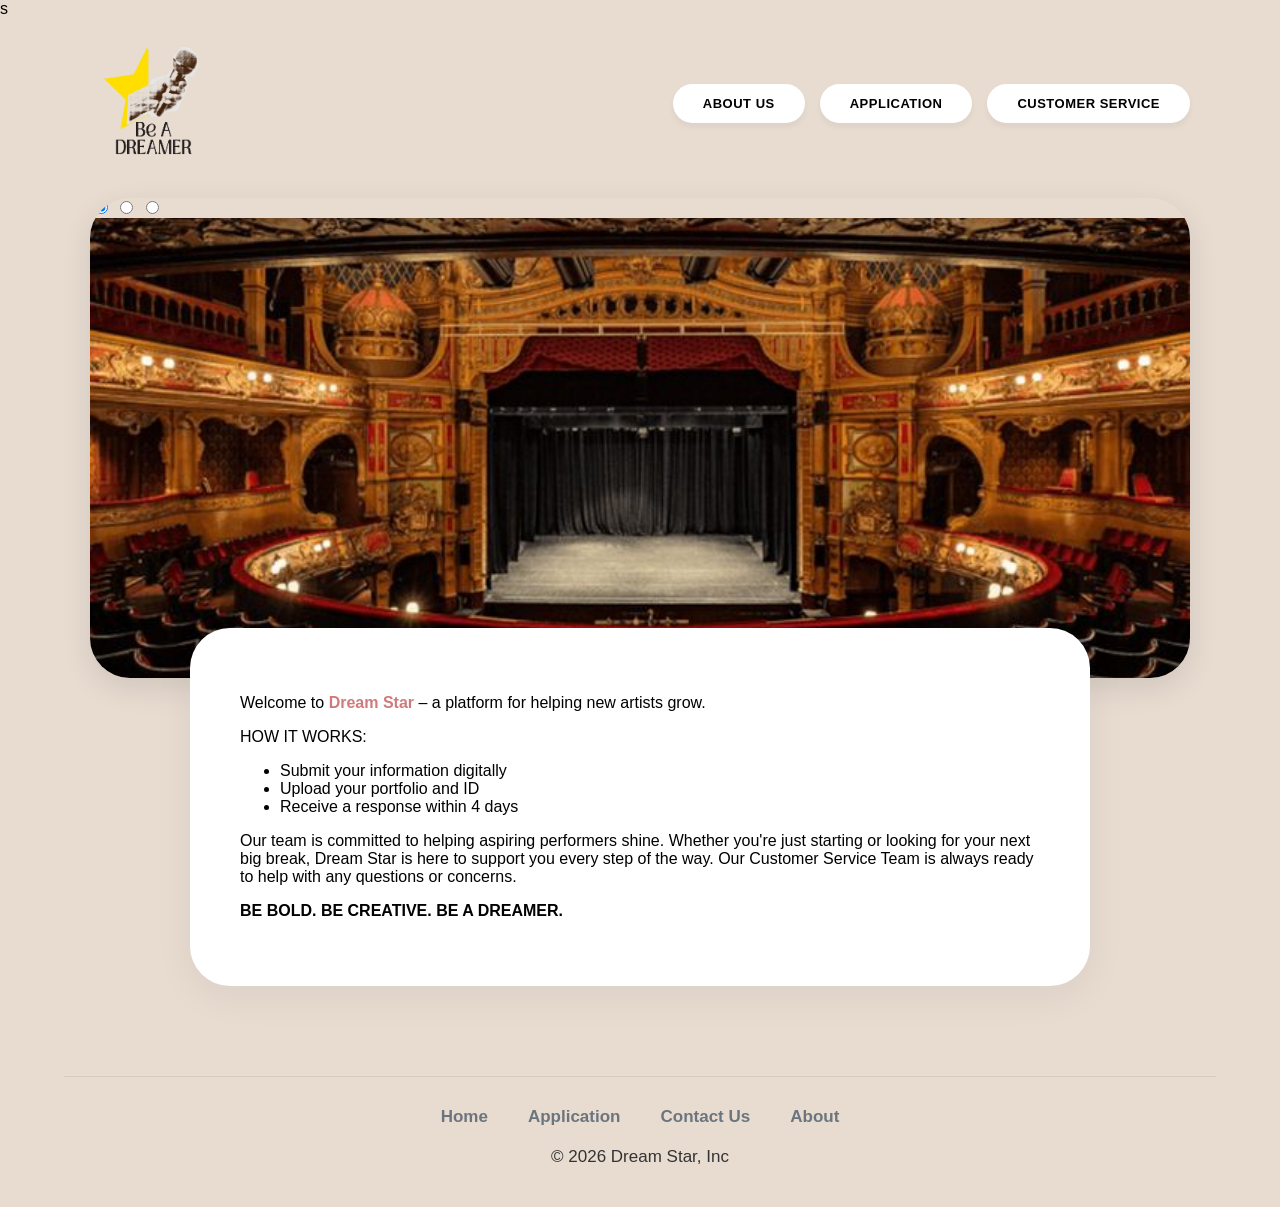
==== index.html @ d8e5b059 "Update index.html" ====
s<!DOCTYPE html>
<html lang="en">
<head>
    <meta charset="UTF-8">
    <meta name="viewport" content="width=device-width, initial-scale=1.0">
    <title>Dream Star - Home</title>
    <link rel="stylesheet" href="style.css">
</head>
<body>

    <nav>
        <a href="index.html"><img src="Images/Logo-removebg-preview.png" class="nav-logo" alt="Dream Star Logo"></a>
        <div class="nav-links">
            <a href="index.html" class="nav-btn">ABOUT US</a>
            <a href="Page 2 index.html" class="nav-btn">APPLICATION</a>
            <a href="Page 3 index.html" class="nav-btn">CUSTOMER SERVICE</a>
        </div>
    </nav>

    <div class="carousel-container">
        <input type="radio" name="slider" id="i1" checked>
        <input type="radio" name="slider" id="i2">
        <input type="radio" name="slider" id="i3">

        <div class="slides">
            <div class="slide"><img src="Images/download (2).jpg" alt=-first pic></div>
            <div class="slide"><img src="ForTheatreGeeksEverywhere.jpg" alt=second pic></div>
            <div class="slide"><img src="JelenaJovicicasDonnaSheridan_MusicalMamma….jpg" alt=third pic></div>
        </div>

        <div class="dots">
            <label for="i1" class="dot d1"></label>
            <label for="i2" class="dot d2"></label>
            <label for="i3" class="dot d3"></label>
        </div>
    </div>

    <div class="container">
        <div class="main-content-box">
            <p>Welcome to <span class="highlight">Dream Star</span> – a platform for helping new artists grow.</p>
            <p class="how-it-works">HOW IT WORKS:</p>
            <ul>
                <li>Submit your information digitally</li>
                <li>Upload your portfolio and ID</li>
                <li>Receive a response within 4 days</li>
            </ul>
                 <p>Our team is committed to helping aspiring performers shine. Whether you're just starting or looking for your next big break, Dream Star is here to support you every step of the way.
Our Customer Service Team is always ready to help with any questions or concerns.</p>
            <p><b>BE BOLD. BE CREATIVE. BE A DREAMER.</b></p>
        </div>
    </div>

    <footer>
        <div class="footer-line"></div>
        <ul class="footer-links">
            <li><a href="index.html">Home</a></li>
            <li><a href="apply.html">Application</a></li>
            <li><a href="contact.html">Contact Us</a></li>
            <li><a href="index.html">About</a></li>
        </ul>
        <p class="copyright">© 2026 Dream Star, Inc</p>
    </footer>

</body>

</html>
---- style.css ----
:root {
    --bg-color: #e8dcd1;
    --accent: #cf7b7b;
    --white: #ffffff;
    --dark: #222222;
    --grey-text: #6c757d;
}

body {
    background-color: var(--bg-color);
    font-family: 'Open Sans', sans-serif;
    margin: 0;
    padding: 0;
    overflow-x: hidden;
}

nav {
    display: flex;
    justify-content: space-between;
    align-items: center;
    max-width: 1100px;
    margin: 0 auto;
    padding: 25px 20px;
}

.nav-logo {
    height: 120px;
    width: auto;
    display: block;
}

.nav-links {
    display: flex;
    gap: 15px;
}

.nav-btn {
    text-decoration: none;
    color: #000;
    background: var(--white);
    padding: 12px 30px;
    border-radius: 50px;
    font-weight: 700;
    font-size: 13px;
    letter-spacing: 0.5px;
    box-shadow: 0 4px 6px rgba(0,0,0,0.05);
    transition: 0.3s ease;
}

.nav-btn:hover {
    background: var(--accent);
    color: white;
    transform: translateY(-2px);
}

.carousel-container {
    width: 90%;
    max-width: 1100px;
    margin: 10px auto;
    position: relative;
    border-radius: 40px;
    overflow: hidden;
    height: 480px;
    box-shadow: 0 10px 30px rgba(0,0,0,0.1);
}

.slides {
    display: flex;
    width: 300%; 
    height: 100%;
    transition: transform 0.8s cubic-bezier(0.77, 0, 0.175, 1);
}

.slide {
    width: 33.333%;
    height: 100%;
}

.slide img {
    width: 100%;
    height: 100%;
    object-fit: cover;
}


#i1:checked ~ .slides { transform: translateX(0); }
#i2:checked ~ .slides { transform: translateX(-33.333%); }
#i3:checked ~ .slides { transform: translateX(-66.666%); }


.container {
    max-width: 1100px;
    margin: 0 auto;
    padding: 0 20px;
}

.main-content-box {
    background: var(--white);
    padding: 50px;
    border-radius: 40px;
    margin: -60px auto 40px; 
    width: 85%;
    max-width: 900px;
    position: relative;
    z-index: 10;
    box-shadow: 0 10px 40px rgba(0,0,0,0.06);
    box-sizing: border-box;
}

.highlight {
    color: var(--accent);
    font-weight: bold;
}

.form-group {
    margin-bottom: 25px;
}

label {
    display: block;
    font-weight: 700;
    margin-bottom: 10px;
    font-size: 14px;
    color: var(--dark);
}

input[type="text"],
input[type="email"],
input[type="number"],
select,
textarea {
    width: 100%;
    padding: 16px;
    border-radius: 18px;
    border: 1px solid #e0e0e0;
    font-size: 16px;
    background: #fafafa;
    box-sizing: border-box;
    transition: 0.3s;
}

input:focus, select:focus, textarea:focus {
    outline: none;
    border-color: var(--accent);
    background: #fff;
}

.upload-area {
    border: 2px dashed #d1d1d1;
    padding: 30px;
    border-radius: 20px;
    text-align: center;
    background: #fdfdfd;
    cursor: pointer;
    transition: 0.3s;
}

.upload-area:hover {
    border-color: var(--accent);
    background: #fffafa;
}

.submit-btn {
    background: var(--dark);
    color: white;
    border: none;
    border-radius: 50px;
    padding: 20px;
    width: 100%;
    font-weight: 800;
    font-size: 15px;
    cursor: pointer;
    letter-spacing: 1px;
    transition: 0.3s;
}

.submit-btn:hover {
    background: #000;
    transform: scale(1.01);
}


footer {
    padding: 40px 0;
    text-align: center;
    margin-top: 50px;
}

.footer-line {
    border-top: 1px solid rgba(0,0,0,0.08);
    margin: 0 auto 30px;
    width: 90%;
}

.footer-links {
    display: flex;
    justify-content: center;
    gap: 40px;
    list-style: none;
    padding: 0;
    margin: 0 0 20px 0;
}

.footer-links a {
    text-decoration: none;
    color: var(--grey-text);
    font-weight: 600;
    font-size: 17px;
    transition: 0.2s;
}

.footer-links a:hover {
    color: var(--accent);
}

.copyright {
    color: #333;
    font-size: 17px;
    margin: 0;
}


@media (max-width: 768px) {
    nav { flex-direction: column; gap: 20px; }
    .carousel-container { height: 300px; width: 95%; }
    .main-content-box { width: 95%; padding: 30px; margin-top: -30px; }
    .footer-links { gap: 15px; flex-wrap: wrap; }
}
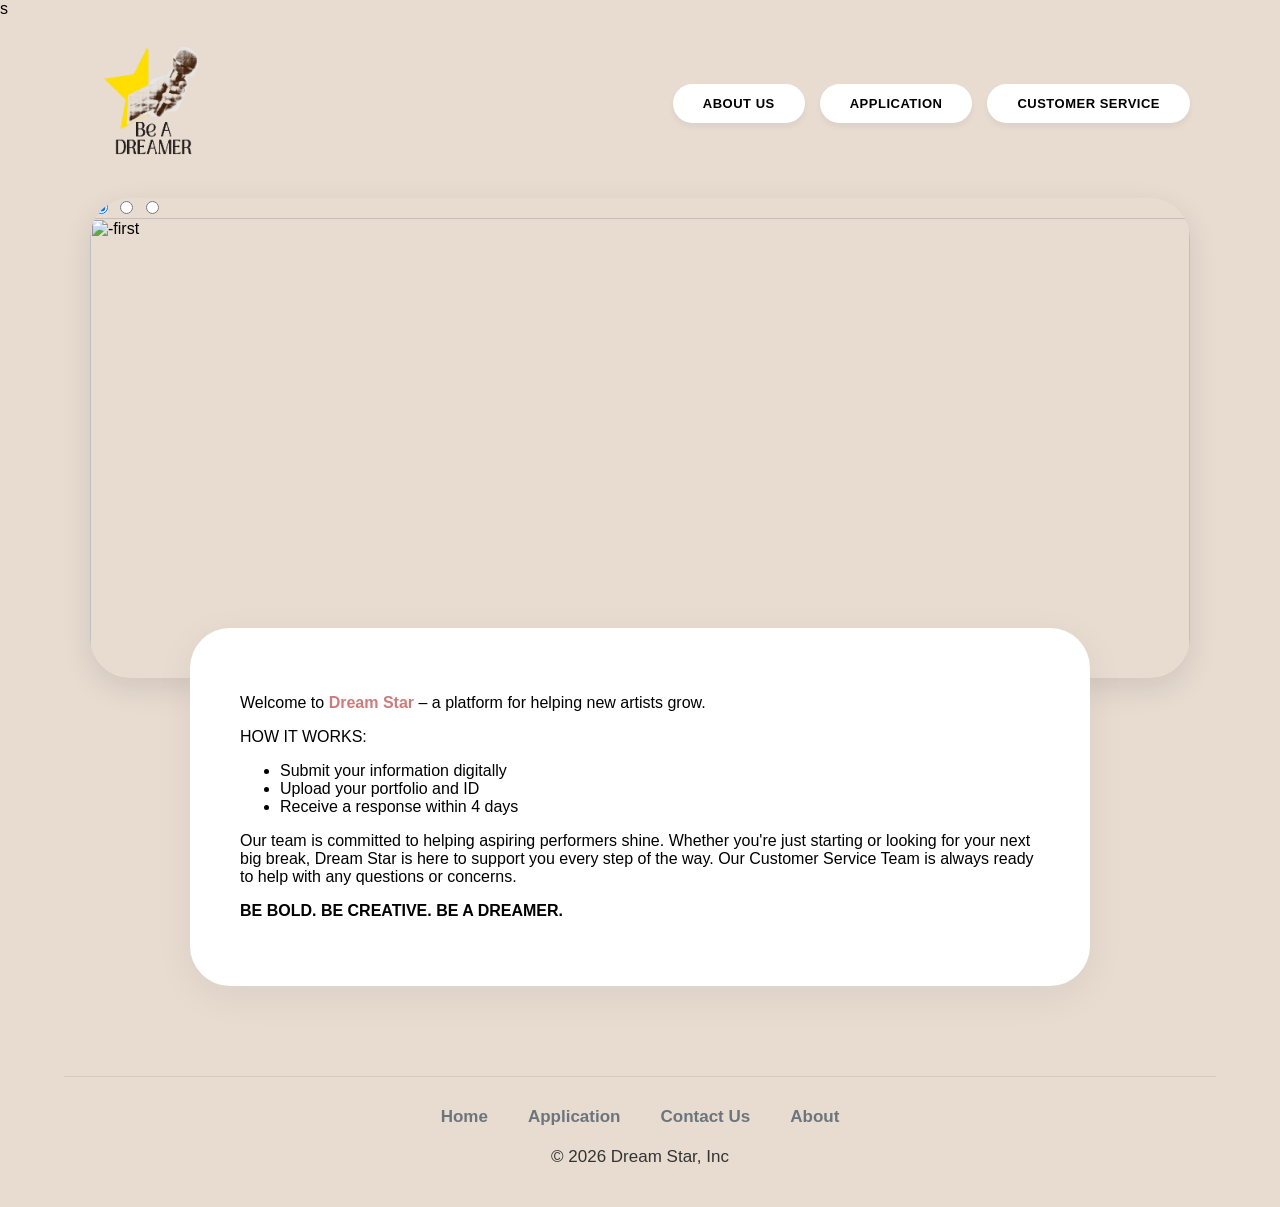
==== commit effa7aa4: "Update index.html" ====
--- a/index.html
+++ b/index.html
@@ -23,8 +23,8 @@
         <input type="radio" name="slider" id="i3">
 
         <div class="slides">
-            <div class="slide"><img src="Images/download (2).jpg" alt=-first pic></div>
-            <div class="slide"><img src="ForTheatreGeeksEverywhere.jpg" alt=second pic></div>
+            <div class="slide"><img src="download.jpg" alt=-first pic></div>
+            <div class="slide"><img src="TheatreGeeksEverywhere.jpg" alt=second pic></div>
             <div class="slide"><img src="JelenaJovicicasDonnaSheridan_MusicalMamma….jpg" alt=third pic></div>
         </div>
 
@@ -71,3 +71,5 @@
 
 
 
+
+
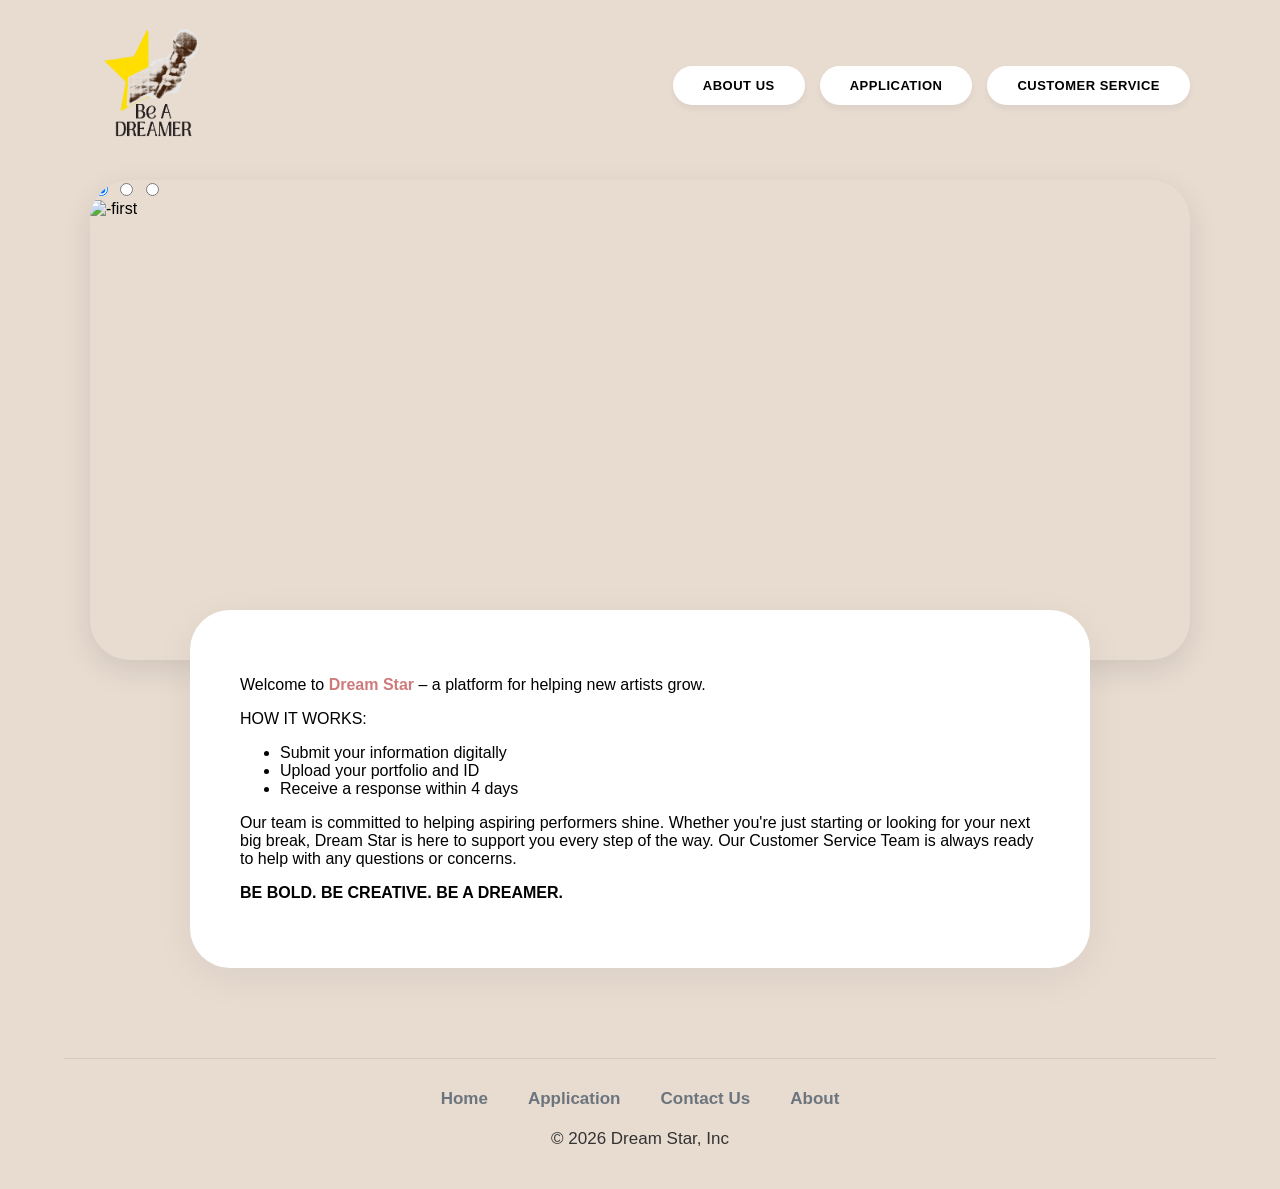
==== commit da0c4d36: "Update index.html" ====
--- a/index.html
+++ b/index.html
@@ -1,4 +1,4 @@
-s<!DOCTYPE html>
+<!DOCTYPE html>
 <html lang="en">
 <head>
     <meta charset="UTF-8">
@@ -73,3 +73,4 @@
 
 
 
+
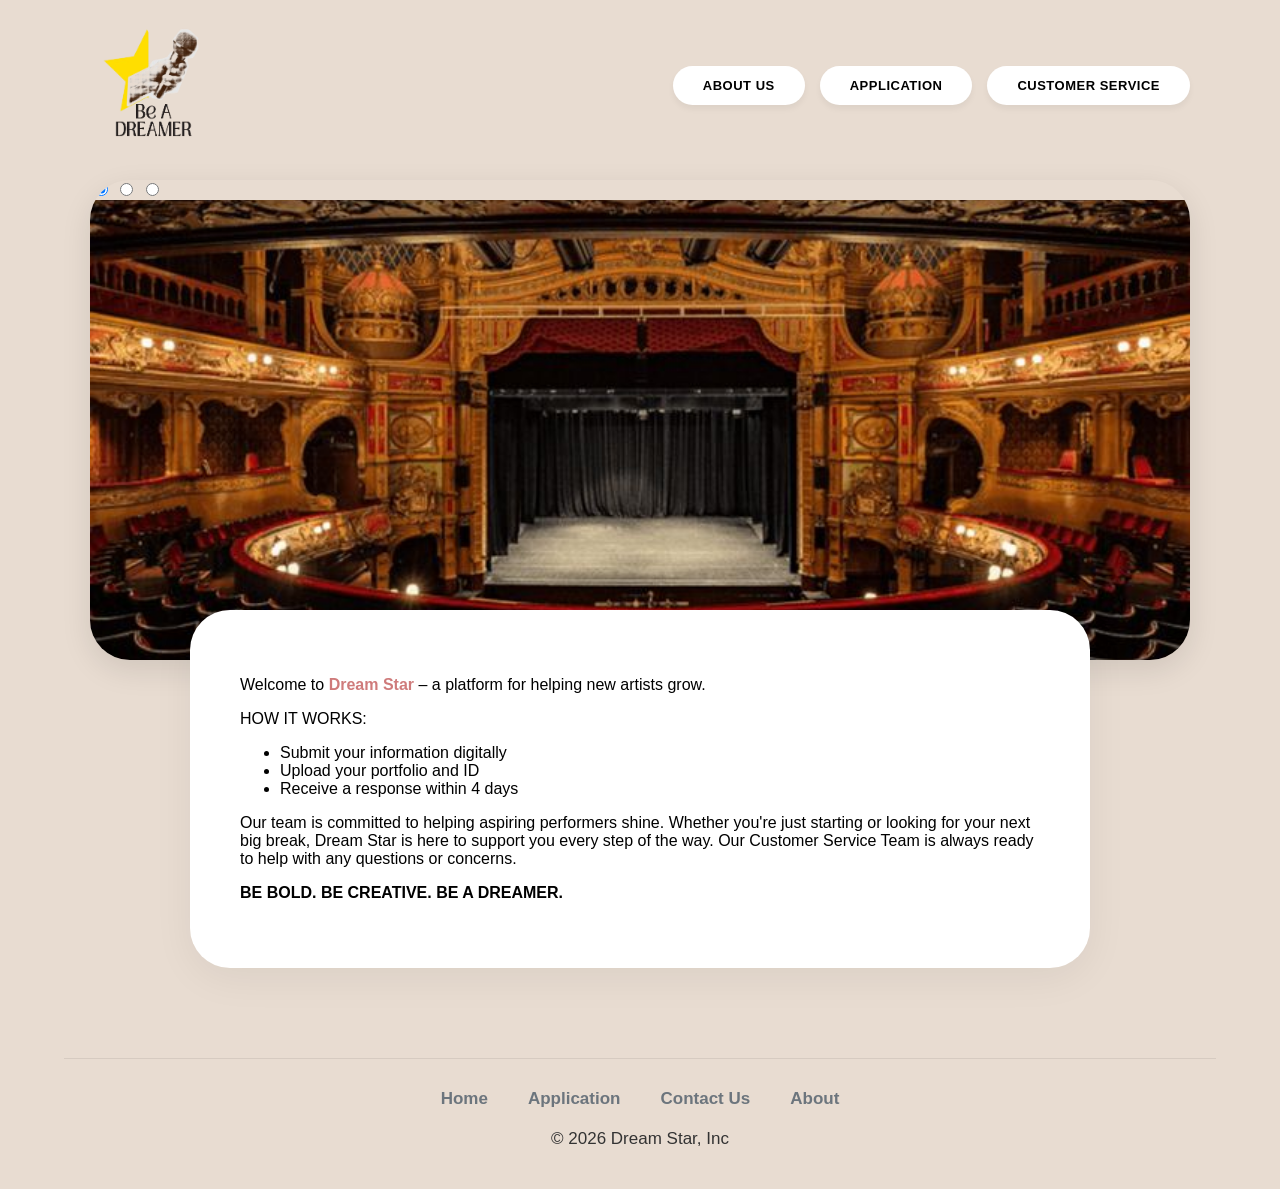
==== commit 53fcfaeb: "Update index.html" ====
--- a/index.html
+++ b/index.html
@@ -12,8 +12,8 @@
         <a href="index.html"><img src="Images/Logo-removebg-preview.png" class="nav-logo" alt="Dream Star Logo"></a>
         <div class="nav-links">
             <a href="index.html" class="nav-btn">ABOUT US</a>
-            <a href="Page 2 index.html" class="nav-btn">APPLICATION</a>
-            <a href="Page 3 index.html" class="nav-btn">CUSTOMER SERVICE</a>
+            <a href="Page2index.html" class="nav-btn">APPLICATION</a>
+            <a href="Page3index.html" class="nav-btn">CUSTOMER SERVICE</a>
         </div>
     </nav>
 
@@ -23,9 +23,9 @@
         <input type="radio" name="slider" id="i3">
 
         <div class="slides">
-            <div class="slide"><img src="download.jpg" alt=-first pic></div>
-            <div class="slide"><img src="TheatreGeeksEverywhere.jpg" alt=second pic></div>
-            <div class="slide"><img src="JelenaJovicicasDonnaSheridan_MusicalMamma….jpg" alt=third pic></div>
+            <div class="slide"><img src="Images/download (2).jpg" alt=-first pic></div>
+            <div class="slide"><img src="Images/For Theatre Geeks Everywhere.jpg" alt=second pic></div>
+            <div class="slide"><img src="Images/Jelena Jovicic as Donna Sheridan_ Musical Mamma….jpg" alt=third pic></div>
         </div>
 
         <div class="dots">
@@ -74,3 +74,7 @@
 
 
 
+
+
+
+
